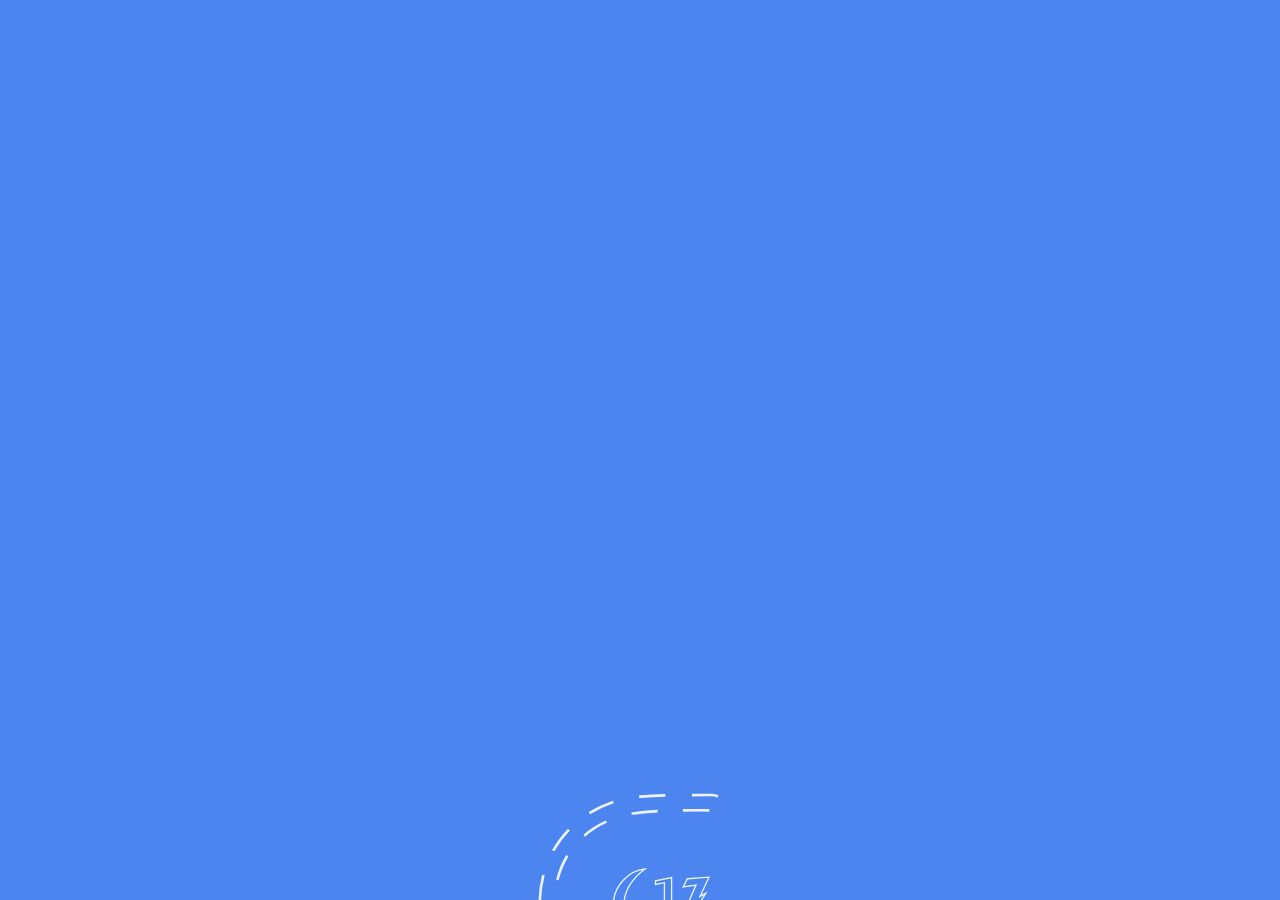
==== Coming Soon/index.html @ 4cc5a892 "Coming Soon" ====
<!DOCTYPE html>
<!--[if lt IE 7 ]>
<html class="ie ie6" lang="en"> <![endif]-->
<!--[if IE 7 ]>
<html class="ie ie7" lang="en"> <![endif]-->
<!--[if IE 8 ]>
<html class="ie ie8" lang="en"> <![endif]-->
<!--[if (gte IE 9)|!(IE)]><!-->
<html lang="en"> <!--<![endif]-->
<head>
    <meta charset="utf-8">
    <meta http-equiv="X-UA-Compatible" content="IE=edge">

    <title>Convolution 2017</title>

    <meta name="description" content="">
    <meta name="author" content="">

    <!-- Responsive View Meta -->
    <meta name="viewport" content="width=device-width, initial-scale=1">

    <!-- Place favicon.ico in the root directory -->
    <link rel="icon" href="favicon.ico" type="image/x-icon">

    <!-- Animate.CSS -->
    <link rel="stylesheet" href="css/animate.css">

    <!-- Font Aewsome Style -->
    <link rel="stylesheet" href="css/font-awesome.min.css">

    <!-- Bootstrap Style -->
    <link rel="stylesheet" href="css/bootstrap.min.css">

    <!-- Reset Style -->
    <link rel="stylesheet" href="css/normalize.css">

    <!-- Main Style -->
    <link rel="stylesheet" href="css/main.css">

    <!-- Color Switcher Style -->
    <link rel="stylesheet" href="switcher/switcher.css">
    <!-- alternate style start || to use your preferred color, simply remove all style colors below and leave only your preferred color -->
    <link href="css/colors/dark.css" rel="stylesheet">
    <link href="css/colors/brick.css" rel="stylesheet">
    <link href="css/colors/turquoise.css" rel="stylesheet">
    <link href="css/colors/violet.css" rel="stylesheet">
    <link href="css/colors/purple.css" rel="stylesheet">
    <link href="css/colors/pink.css" rel="stylesheet">
    <link href="css/colors/orange.css" rel="stylesheet">
    <link href="css/colors/blue-2.css" rel="stylesheet">
    <link href="css/colors/blue.css" rel="stylesheet">
    <link href="css/colors/green-2.css" rel="stylesheet">
    <link href="css/colors/green.css" rel="stylesheet">
    <link href="css/colors/red-2.css" rel="stylesheet">
    <link href="css/colors/red.css" rel="stylesheet">
    <link href="css/colors/red.css" rel="stylesheet">
    <link href="css/loader.css" rel="stylesheet">
    <link href="css/colors/default-color.css" rel="stylesheet"><!-- alternate style end -->

    <!--[if lt IE 9]>
    <script src="http://html5shim.googlecode.com/svn/trunk/html5.js"></script>
    <![endif]-->

    <script src="js/vendor/modernizr-2.8.3.min.js"></script>
</head>
<body>
<!--[if lt IE 8]>
<p class="browserupgrade">You are using an <strong>outdated</strong> browser. Please <a href="http://browsehappy.com/">upgrade
    your browser</a> to improve your experience.</p>
<![endif]-->
<!-- screen loader start -->
<div class="screen-loader">
<div id="loader">
    <div id="animatedlogo">
        <img src="img/animatedlogo.svg">
    </div>
</div>
</div><!-- screen loader end -->
<!-- preload start -->
<div id="preload">
    <!-- preload status start -->
    <div id="preload-status">
	<div id="loader">
    <div id="animatedlogo">
        <img src="img/animatedlogo.svg">
    </div>
</div></div><!-- preload status end -->
</div><!-- preload end -->

<!-- === Header Section === -->
<div id="container">
    <!-- +++ Intro Section ++++ -->
    <section class="intro">
        <!-- Intro Section Background-image -->
        <div class="intro-image"></div>

        <!-- ====+++ Intro Section Content +++==== -->
        <div class="center-content">


            <div class="intro-content text-center">
                <!-- Logo -->
                <div class="logo">
                    <img src="Logo_Small_TransparentSky.svg"/>
                    <h2 class="text-logo">Convolution '17</h2>
                </div><!-- /End logo -->
                <!-- ==== Main Heading ==== -->
                <h1 class="intro-title">We are Coming Soon<span class="obak">!</span></h1>

                <!-- Spin Clock -->
                <i class="fa fa-clock-o fa-spin fa-4x fa-clock-spin"></i>

                <!-- ====+++ Countdown Timer +++==== -->
                <ul class="countdown">
                    <li>
                        <span class="days">00</span>
                        <p class="days-ref">days</p>
                    </li>
                    <li class="seperator"><i class="fa fa-clock-o"></i><br><i class="fa fa-clock-o"></i></li>
                    <li>
                        <span class="hours">00</span>
                        <p class="hours-ref">hours</p>
                    </li>
                    <li class="seperator"><i class="fa fa-clock-o"></i><br><i class="fa fa-clock-o"></i></li>
                    <li>
                        <span class="minutes">00</span>
                        <p class="minutes-ref">minutes</p>
                    </li>
                    <li class="seperator"><i class="fa fa-clock-o"></i><br><i class="fa fa-clock-o"></i></li>
                    <li>
                        <span class="seconds">00</span>
                        <p class="seconds-ref">seconds</p>
                    </li>
                </ul>

                <!-- ==== Intro Section Sub-Heading ==== -->
                <div class="intro-subtitle">
                    <p>Electrical Engineering, Jadavpur University</p>
                </div>

            </div> <!-- /End Intro Section Content -->
        </div>
    </section><!-- /end intro section -->
</div>

<!-- jQuery Library -->
<script src="//ajax.googleapis.com/ajax/libs/jquery/1.11.2/jquery.min.js"></script>
<script>window.jQuery || document.write('<script src="js/vendor/jquery-1.11.2.min.js"><\/script>')</script>
<!-- Modernizer -->
<script src="js/modernizr.custom.js"></script>
<!-- Bootstrap JS -->
<script src="js/bootstrap.min.js"></script>
<!-- Classie JS -->
<script src="js/classie.js"></script>
<!-- Countdown JS -->
<script src="js/jquery.downCount.js"></script>
<!-- Style Switcher JS -->
<script src="switcher/switcher.js"></script>
<!-- Plugin Initialization js -->
<script src="js/plugins.js"></script>
<!-- Custom JS -->
<script src="js/main.js"></script>
<!-- Google Analytics: change UA-XXXXX-X to be your site's ID. -->
<script>
    (function (b, o, i, l, e, r) {
        b.GoogleAnalyticsObject = l;
        b[l] || (b[l] =
                function () {
                    (b[l].q = b[l].q || []).push(arguments)
                });
        b[l].l = +new Date;
        e = o.createElement(i);
        r = o.getElementsByTagName(i)[0];
        e.src = '//www.google-analytics.com/analytics.js';
        r.parentNode.insertBefore(e, r)
    }(window, document, 'script', 'ga'));
    ga('create', 'UA-XXXXX-X', 'auto');
    ga('send', 'pageview');
</script>
</body>
</html>
---- Coming Soon/css/main.css ----
/*! HTML5 Boilerplate v5.0.0 | MIT License | http://h5bp.com/ */
/*
Template Name: comingwa
Author: Riyad
Version: 1.0.0

 */
/**
 * ============================================================================
 * Table of Contents
 * -----------------------------------------------------------------------
 * #Base styles: opinionated defaults
 * #Author Custom Style
 *      1.Author Custom Global Style
 *         2.Intro Section
 *         2.1.FullScreen Image
 *         2.2.Intro Content
 *         2.2.1.Logo
 *         2.2.2.Intro Main Heading
 *         2.2.3.Countdown
 *         2.2.4.Intro Sub Heading
 *         2.2.5.Trigger Button with SVG
 *         2.2.6.Social Links                
 *         3.Trigger After Content
 *         3.1.Trigger Notify
 *         3.2.Our Service
 *         3.3.Our Awesome Team
 *         3.4.Contact Form
 *         3.5.Google Map
 *         3.6.Footer         
 *     #Helper classes
 *     #Responsive Style
 *     #Screen loader
 *     #Preloader
 *    
 * ============================================================================
 */
/* ==========================================================================
   Base styles: opinionated defaults
   ========================================================================== */
html {
    color: #222;
    font-size: 1em;
    line-height: 1.4;
}
/*
 * Remove text-shadow in selection highlight:
 * https://twitter.com/miketaylr/status/12228805301
 *
 * These selection rule sets have to be separate.
 * Customize the background color to match your design.
 */
::-moz-selection {
    background: #b3d4fc;
    text-shadow: none;
}
::selection {
    background: #b3d4fc;
    text-shadow: none;
}
/*
 * A better looking default horizontal rule
 */
hr {
    display: block;
    height: 1px;
    border: 0;
    border-top: 1px solid #ccc;
    margin: 1em 0;
    padding: 0;
}
/*
 * Remove the gap between audio, canvas, iframes,
 * images, videos and the bottom of their containers:
 * https://github.com/h5bp/html5-boilerplate/issues/440
 */
audio,
canvas,
iframe,
img,
svg,
video { vertical-align: middle }
/*
 * Remove default fieldset styles.
 */
fieldset {
    border: 0;
    margin: 0;
    padding: 0;
}
/*
 * Allow only vertical resizing of textareas.
 */
textarea { resize: vertical }
/* ==========================================================================
   Browser Upgrade Prompt
   ========================================================================== */
.browserupgrade {
    margin: 0.2em 0;
    background: #ccc;
    color: #000;
    padding: 0.2em 0;
}
/* 
* ==========================================================================
   Author's custom styles
  ================= 1.Author Custom Global Style ===========================
* ========================================================================== 
*/
@font-face {
    font-family: 'BeonMedium';
    src: url('../fonts/beon-webfont.eot');
    src: local('☺'), url('../fonts/beon-webfont.eot?#iefix') format('embedded-opentype'), url('../fonts/beon-webfont.woff') format('woff'), url('../fonts/beon-webfont.ttf') format('truetype'), url('../fonts/beon-webfont.svg#BeonMedium') format('svg');
    font-weight: normal;
    font-style: normal;
}
@font-face {
    font-family: 'latobold';
    src: url('../fonts/Lato-Bold-webfont.eot');
    src: url('../fonts/Lato-Bold-webfont.eot?#iefix') format('embedded-opentype'), url('../fonts/Lato-Bold-webfont.woff2') format('woff2'), url('../fonts/Lato-Bold-webfont.woff') format('woff'), url('../fonts/Lato-Bold-webfont.ttf') format('truetype'), url('../fonts/Lato-Bold-webfont.svg#latobold') format('svg');
    font-weight: normal;
    font-style: normal;
}
@font-face {
    font-family: 'latolight';
    src: url('../fonts/Lato-Light-webfont.eot');
    src: url('../fonts/Lato-Light-webfont.eot?#iefix') format('embedded-opentype'), url('../fonts/Lato-Light-webfont.woff2') format('woff2'), url('../fonts/Lato-Light-webfont.woff') format('woff'), url('../fonts/Lato-Light-webfont.ttf') format('truetype'), url('../fonts/Lato-Light-webfont.svg#latolight') format('svg');
    font-weight: normal;
    font-style: normal;
}
@font-face {
    font-family: 'latoregular';
    src: url('../fonts/Lato-Regular-webfont.eot');
    src: url('../fonts/Lato-Regular-webfont.eot?#iefix') format('embedded-opentype'), url('../fonts/Lato-Regular-webfont.woff2') format('woff2'), url('../fonts/Lato-Regular-webfont.woff') format('woff'), url('../fonts/Lato-Regular-webfont.ttf') format('truetype'), url('../fonts/Lato-Regular-webfont.svg#latoregular') format('svg');
    font-weight: normal;
    font-style: normal;
}
@font-face {
    font-family: 'open_sanslight';
    src: url('../fonts/OpenSans-Light-webfont.eot');
    src: url('../fonts/OpenSans-Light-webfont.eot?#iefix') format('embedded-opentype'), url('../fonts/OpenSans-Light-webfont.woff') format('woff'), url('../fonts/OpenSans-Light-webfont.ttf') format('truetype'), url('../fonts/OpenSans-Light-webfont.svg#open_sanslight') format('svg');
    font-weight: normal;
    font-style: normal;
}
html,
body {
    width: 100%;
    height: 100%;
    font-family: OpenSans Light, sans-serif;
    font-size: 14px;
    margin: 0;
    padding: 0;
}
h1,
h2,
h3,
h4,
h5,
h6 { font-weight: normal }
h2 {
    font-family: latoregular;
    font-size: 1.5em;
    text-transform: capitalize;
}
img {
    width: 100%;
    height: auto;
}
ul { list-style: none }
a { text-decoration: none }
.padding-big { padding: 60px 0 }
p {
    color: #787878;
    font-family: Open_sanslight;
}
#container {
    margin: 0;
    padding: 0;
}
.title {
    color: #2098f5;
    font-family: latobold;
    font-size: 2em;
    text-transform: uppercase;
    position: relative;
    display: table;
    margin: 0 auto;
}
.title::before {
    background: none repeat scroll 0 0 #ddd;
    content: "";
    height: 2px;
    left: 25%;
    position: absolute;
    top: -8px;
    width: 50%;
}
.title::after {
    background: none repeat scroll 0 0 #ddd;
    content: "";
    height: 2px;
    left: 25%;
    position: absolute;
    bottom: -8px;
    width: 50%;
}
.title-tag {
    font-family: open_sanslight;
    font-size: 1.1em;
    padding: 10px 0 20px 0;
}
.padding-2x { padding: 60px 0 }
.padding-x { padding: 20px 0 }
.padding-top-2x { padding-top: 60px }
.padding-top-x { padding-top: 20px }
.padding-btm-2x { padding-bottom: 60px }
.padding-btm-x { padding-bottom: 20px }
.margin-2x { margin: 60px 0 }
.margin-x { margin: 20px 0 }
.margin-top-2x { margin-top: 60px }
.margin-top-x { margin-top: 20px }
.margin-btm-2x { margin-bottom: 60px }
.margin-btm-x { margin-bottom: 20px }
/* 
* ==========================================================================
    =========+++++++++++++++ 2.Intro Section +++++++++++++++=============
* ==========================================================================
*/
.center-content {
    display: table;
    height: 100%;
    left: 0;
    position: absolute;
    top: 0;
    width: 100%;
}
.intro {
    background-image: url(../img/background.jpg); /* Fullscreen Background Image */
    background-size: cover;
    background-position: center;
    background-color: #2a2e39;
    position: fixed;
    z-index: 10;
    overflow: hidden;
    width: 100%;
    height: 100%;
    color: #fff;
    -webkit-transition: -webkit-transform 0.6s;
    transition: transform 0.6s;
    -webkit-transition-timing-function: cubic-bezier(0.7, 0, 0.3, 1);
    transition-timing-function: cubic-bezier(0.7, 0, 0.3, 1);
}
.container-open .intro {
    -webkit-transform: translate3d(0, -100%, 0) translate3d(0, 200px, 0);
    transform: translate3d(0, -100%, 0) translate3d(0, 200px, 0);
}
/* 
* ==========================================================================
        2.1.FullScreen Image
* ========================================================================== 
*/
.intro-image {
    background-color: rgba(0,0,0,0.7);
    position: absolute;
    bottom: 0;
    min-width: 100%;
    min-height: 120%;
    width: auto;
    height: auto;
    -webkit-transform: translate3d(0, 0, 0);
    transform: translate3d(0, 0, 0);
    -webkit-transition: -webkit-transform 0.6s, opacity 0.6s;
    transition: transform 0.6s, opacity 0.6s;
    -webkit-transition-timing-function: cubic-bezier(0.7, 0, 0.3, 1);
    transition-timing-function: cubic-bezier(0.7, 0, 0.3, 1);
}
.container-open .intro-image {
    background-color: #2a2e39;
    -webkit-transform: translate3d(0, 20%, 0);
    transform: translate3d(0, 20%, 0);
}
/* 
* ==========================================================================
                +++++++++++++++ 2.2.Intro Content +++++++++++++++
* ========================================================================== 
*/
.intro-content {
    display: table-cell;
    font-size: 1.15em;
    margin: 0;
    padding: 0;
    min-width: 100%;
    min-height: 100%;
    vertical-align: middle;
}
/* 
* ==========================================================================
        2.2.1.Logo
* ==========================================================================
*/
.logo {
    width: 100%;
    margin: -30px 0 25px;
}
.logo img {
    width: 200px;
    height: auto;
}
.text-logo {
    color: #2098f5;
    font-family: BeonMedium;
    font-weight: bold;
    font-size: 3em;
}
/* 
* ==========================================================================
        2.2.2.Intro Main Heading
* ========================================================================== 
*/
.intro-title {
    font-family: latobold;
    font-size: 3em;
    font-weight: normal;
    margin: 15px 0;
    text-transform: uppercase;
}
.obak { color: #2098f5 }
/* 
* ==========================================================================
        2.2.3.Countdown
* ========================================================================== 
*/
.countdown {
    list-style: none;
    margin: 20px 0;
    padding: 0;
    display: block;
    text-align: center;
    font-family: BeonMedium;
}
.countdown li { display: inline-block }
.countdown li span {
    font-size: 80px;
    font-weight: 300;
    line-height: 80px;
}
.countdown li.seperator {
    font-size: 14px;
    margin-top: 12px;
    line-height: 30px;
    vertical-align: top;
}
.countdown li p {
    color: #ddd;
    font-size: 14px;
}
a {
    color: #76949F;
    text-decoration: none;
}
a:hover { text-decoration: underline }
.content-div { width: 100% }
/* 
* ==========================================================================
        2.2.4.Intro Sub Heading
* ========================================================================== 
*/
.intro-subtitle {
    display: block;
    -webkit-align-items: center;
    align-items: center;
    text-align: center;
}
.intro-subtitle p { color: #efefef }
.intro_description {
    margin: 0 auto 0 1em;
    line-height: 1.2;
}
/* 
* ==========================================================================
        2.2.5.Trigger Button with SVG
* ========================================================================== 
*/
.trigger {
    background: none repeat scroll 0 0 rgba(0, 0, 0, 0);
    border: medium none;
    bottom: 0;
    height: 40px;
    margin: 10px;
    outline: medium none;
    overflow: hidden;
    padding: 0;
    position: absolute;
    right: 0;
    width: 40px;
}
/* Hide the text */
.trigger span {
    position: absolute;
    top: 100%;
}
.icon rect,
.icon line {
    stroke: #2098f5;
    fill: #2098f5;
    stroke-width: 2px;
}
.icon {
    -webkit-transform-origin: 50% 50%;
    transform-origin: 50% 50%;
    -webkit-transition: opacity 0.3s, -webkit-transform 0.3s;
    transition: opacity 0.3s, transform 0.3s;
}
/* Hide grid and show cross when opening */
.icon-cross,
.trigger-active .icon-grid {
    opacity: 0;
    -webkit-transform: scale3d(0.5, 0.5, 1);
    transform: scale3d(0.5, 0.5, 1);
}
.trigger-active .icon-cross {
    opacity: 1;
    -webkit-transform: scale3d(1, 1, 1);
    transform: scale3d(1, 1, 1);
}
/* 
* ==========================================================================
        2.2.6.Social Links
* ========================================================================== 
*/
.social {
    bottom: 0;
    left: 0;
    margin: 10px;
    position: absolute;
}
.fa-social {
    background: #2098f5;
    border: 0px solid #2098f5;
    color: rgb(255, 255, 255);
    height: 42px;
    line-height: 45px;
    text-align: center;
    width: 42px;
}
.fa-social:hover {
    color: #2098f5;
    background: #fff;
}
/* 
* ==========================================================================
*     =======+++++++++++++++ 3.Trigger After Content +++++++++++++++========
* ========================================================================== 
*/
.content-wrapper {
    position: relative;
    display: -webkit-flex;
    display: flex;
    -webkit-flex-wrap: wrap;
    flex-wrap: wrap;
    padding: 250px 0 0;
    background-color: #F0F1F5;
    overflow: hidden;
}
.content-wrapper::after {
    position: absolute;
    top: 0;
    left: 0;
    width: 100%;
    height: 100%;
    background: #2a2e39;
    content: '';
    opacity: 1;
    -webkit-transition: opacity 0.6s;
    transition: opacity 0.6s;
    -webkit-transition-timing-function: cubic-bezier(0.7, 0, 0.3, 1);
    transition-timing-function: cubic-bezier(0.7, 0, 0.3, 1);
    pointer-events: none;
}
.container-open .content-wrapper::after { opacity: 0 }
/* 
* ==========================================================================
        3.1.Trigger Notify
* ========================================================================== 
*/
.container-open .center-content { opacity: 0 }
.notify-after { visibility: hidden }
.container-open .notify-after {
    visibility: visible;
    position: absolute;
    bottom: 0;
    left: 40%;
}
.subscribe-form { width: 100% }
.input-notify-after {
    width: 80% !important;
    float: left;
    background: transparent;
    border-right: none;
    border-top-right-radius: 0 !important;
    border-bottom-right-radius: 0 !important;
}
.btn-notify-after {
    width: 20% !important;
    float: left;
    color: #ddd;
    border-top-left-radius: 0 !important;
    border-bottom-left-radius: 0 !important;
    margin-left: -4px;
    background: transparent;
}
.btn-notify-after:hover,
.btn-notify-after:focus,
.btn-notify-after:active {
    background: #2098f5;
    color: #fff;
    border-color: #2098f5;
}
/* 
* ==========================================================================
        3.2.Our Service
* ========================================================================== 
*/
.fa-service {
    border: 1px solid #2098f5;
    color: #2098f5;
    font-size: 2em !important;
    height: 40px;
    line-height: 40px !important;
    text-align: center;
    width: 40px;
}
.service-title { color: #2098f5 }
.fa-mbr { padding: 0 5px }
.fa-mbr:hover { color: #31B0E0 }
/* 
* ==========================================================================
        3.3.Our Awesome Team
* ========================================================================== 
*/
.team-member {
    background: #fff;
    border: 1px solid #ddd;
    border-radius: 5px;
    padding: 20px 0;
    margin: 10px 0;
}
.team-member h2 {
    color: #585858;
    font-family: latolight;
    font-size: 1.2em;
}
.member-img {
    display: table;
    height: 200px;
    margin: 0 auto;
    width: 200px;
    border-radius: 50%;
    overflow: hidden;
}
/* 
* ==========================================================================
        3.4.Contact Form
* ========================================================================== 
*/
.contact {
    background-color: #2098f5;
    color: #fff;
}
.contact-title { color: #fff }
.contact-tag { color: #fff }
#contact-form .form-group label {
    display: none;
    font-size: 18px;
    line-height: 24px;
    font-weight: 100;
    text-transform: uppercase;
}
#contact-form.no-placeholder .form-group label { display: block }
#contact-form .controls {
    padding: 0;
    margin-top: 40px;
}
#contact-form.no-placeholder .controls { margin-top: 0 }
#contact-form .form-control {
    display: inline;
    background: transparent;
    border: none;
    border-bottom: 1px solid #fff;
    border-radius: 0;
    outline: none;
    box-shadow: 0 0 0 rgba(0,0,0,0.05);
    height: 52px;
    font-size: 18px;
    line-height: 32px;
    color: #fff;
    font-weight: 400;
    padding-left: 38px;
    vertical-align: top;
}
#contact-form .form-group.half-width {
    width: 40%;
    float: left;
}
#contact-form .form-group { position: relative }
#contact-form .form-group [class*=fa] {
    display: block;
    position: absolute;
    top: 0;
    left: 5px;
    color: #eee;
    font-size: 24px;
    line-height: 52px;
    text-align: center;
    font-weight: 300;
    -webkit-transition: color .3s ease-out;
    transition: color .3s ease-out;
}
#contact-form .form-group [class*=fa].active { color: #ccc }
#contact-form.no-placeholder .form-group [class*=fa] { top: 30px }
#contact-form textarea.form-control {
    height: auto;
    max-width: 100%;
    min-width: 100%;
    font-size: 18px;
    font-weight: 400;
    line-height: 24px;
    padding-top: 14px;
    vertical-align: top;
}
#contact-form .form-control:focus {
    outline: none;
    box-shadow: 0 0 0 rgba(0,0,0,0.05);
}
#contact-form .error-message {
    padding: 5px 0;
    position: absolute;
    top: -35px;
    right: 0;
    font-size: 15px;
    line-height: 24px;
    font-weight: 400;
    color: #ff3345;
    z-index: 10;
}
#contact-form.no-placeholder .error-message { top: 0 }
.form-control::-moz-placeholder {
    color: #ddd;
    opacity: 1;
}
.form-control::-webkit-input-placeholder {
    color: #ddd;
    opacity: 1;
}
.form-control::-ms-input-placeholder {
    color: #ddd;
    opacity: 1;
}
.btn-contact {
    background-color: #2080f5;
    border-color: #2080f5;
    color: #fff !important;
    margin: 30px 0 0;
    padding: 12px 0;
}
.btn-contact:hover {
    border: 1px solid #fff;
    background-color: transparent;
}
/* 
* ==========================================================================
        3.5.Google Map
* ========================================================================== 
*/
#map-wrapper { height: 440px }
/* 
* ==========================================================================
        3.6.Footer
* ========================================================================== 
*/
#footer {
    background-color: #2098f5;
    padding: 20px 0;
    overflow: hidden;
}
.copyright p {
    color: #fff;
    display: block;
    padding-top: 25px;
    font-size: 1.1em;
}
/* 
* ==========================================================================
       Helper classes
* ========================================================================== 
*/
/*
 * Hide visually and from screen readers:
 * http://juicystudio.com/article/screen-readers-display-none.php
 */
.hidden {
    display: none !important;
    visibility: hidden;
}
/*
 * Hide only visually, but have it available for screen readers:
 * http://snook.ca/archives/html_and_css/hiding-content-for-accessibility
 */
.visuallyhidden {
    border: 0;
    clip: rect(0 0 0 0);
    height: 1px;
    margin: -1px;
    overflow: hidden;
    padding: 0;
    position: absolute;
    width: 1px;
}
/*
 * Extends the .visuallyhidden class to allow the element
 * to be focusable when navigated to via the keyboard:
 * https://www.drupal.org/node/897638
 */
.visuallyhidden.focusable:active,
.visuallyhidden.focusable:focus {
    clip: auto;
    height: auto;
    margin: 0;
    overflow: visible;
    position: static;
    width: auto;
}
/*
 * Hide visually and from screen readers, but maintain layout
 */
.invisible { visibility: hidden }
/*
 * Clearfix: contain floats
 *
 * For modern browsers
 * 1. The space content is one way to avoid an Opera bug when the
 *    `contenteditable` attribute is included anywhere else in the document.
 *    Otherwise it causes space to appear at the top and bottom of elements
 *    that receive the `clearfix` class.
 * 2. The use of `table` rather than `block` is only necessary if using
 *    `:before` to contain the top-margins of child elements.
 */
.clearfix:before,
.clearfix:after {
    content: " "; /* 1 */
    display: table; /* 2 */
}
.clearfix:after { clear: both }
/* 
* ==========================================================================
    Responsive Design
* ========================================================================== 
*/
@media only screen and (max-width: 767px) { 
    .text-justify { text-align: center }
}

@media only screen and (max-width: 480px) { 
    /* body{background:#69C238} */
    .intro { position: absolute }
    .logo { margin: -55px 0 25px }
    .text-logo {
        font-size: 2em;
        margin: 0;
    }
    .intro-title {
        font-size: 1.5em;
        margin: 8px 0;
    }
    .fa-clock-spin { font-size: 1.5em !important }
    .countdown { margin: -18px 0 0 }
    .countdown li span { font-size: 3em }
    .countdown li p { margin: -15px 0 5px }
    .countdown li.seperator {
        font-size: 9px;
        line-height: normal;
        margin-top: 28px;
        vertical-align: top;
    }
    .container-open .notify-after {
        bottom: 60px;
        left: 22%;
    }
    .notify-after .form-group { float: left }
}
@media only screen and (max-width: 304px) { 
    /* body{background:#69C238} */
    .intro { position: absolute }
    .container-open .notify-after {
        bottom: 60px;
        left: 5%;
    }
}
@media only screen and (max-width: 320px) { 
    .intro { position: absolute }
    .text-logo {
        font-size: 3em;
        margin: 0;
    }
    .intro-title {
        font-size: 1.3em;
        margin: 5px 0 10px;
    }
    .fa-clock-spin { font-size: 2em !important }
    .countdown { margin: -10px 0 10px }
    .countdown li span { font-size: 3em }
    .countdown li p { margin: -15px 0 5px }
    .countdown li.seperator {
        font-size: 9px;
        line-height: normal;
        margin-top: 28px;
        vertical-align: top;
    }
    .container-open .notify-after {
        bottom: 60px;
        left: 10%;
    }
    .notify-after .form-group { float: left }
}
@media only screen and (min-width: 238px) and (max-width: 319px) { 
    .intro { position: absolute }
    .logo { margin: -60px 0 25px }
    .text-logo { margin: -60px 0 0 }
    .intro-title {
        font-size: 1em;
        margin: -25px 0 5px;
    }
    .fa-clock-spin { font-size: 2em !important }
    .countdown { margin: 10px 0 }
    .countdown li { margin: -25px 0 0 }
    .countdown li span { font-size: 1.5em }
    .countdown li p {
        font-size: 12px;
        margin: -25px 0 0;
    }
    .countdown li.seperator {
        font-size: 8px;
        line-height: 12px;
        margin-top: 0;
    }
    .countdown li { margin: -30px 0 0px }
    .intro-subtitle { margin: -5px 0 0 }
    .fa-social {
        height: 38px;
        line-height: 38px;
        width: 35px;
    }
    .notify-after .form-group { float: left }
}
@media only screen and (min-width: 481px) and (max-width: 568px) { 
    .intro { position: absolute }
    .intro-content { padding: 2% }
    .logo { margin: -45px 0 25px;}
    .text-logo {
        font-size: 2em;
        margin: 0;
    }
    .intro-title {
        font-size: 2em;
        margin: -30px 0 5px;
    }

    .fa-clock-spin { font-size: 1.5em !important }
    .countdown { margin: -18px 0 0 }
    .countdown li span { font-size: 3em }
    .countdown li p { margin: -15px 0 10px }
    .countdown li.seperator {
        font-size: 9px;
        line-height: normal;
        margin-top: 28px;
        vertical-align: top;
    }
    .container-open .notify-after {
        bottom: 60px;
        left: 30%;
    }
    .notify-after .form-group { float: left }
}
@media only screen and (min-width: 569px) and (max-width: 736px) { 
    .intro { position: absolute }
    .logo { margin: 0 0 20px }
    .text-logo { margin: -60px 0 0 }
    .intro-title {
        font-size: 2em;
        margin: -25px 0 5px;
    }
    .fa-clock-spin { font-size: 2em !important }
    .countdown li span { font-size: 2em }
    .countdown li p {
        font-size: 12px;
        margin: -20px 0 0;
    }
    .countdown li.seperator {
        font-size: 10px;
        line-height: 15px;
        margin-top: -15px;
    }
    .countdown li { margin: -40px 0 0px }
    .intro-subtitle { margin: -15px 0 0 }
    .container-open .notify-after {
        bottom: 60px;
        left: 30%;
    }
    .notify-after .form-group { float: left }
}
@media only screen and (min-width: 768px) and (max-width:991px) { 
    .intro-title { font-size: 3em }
    .container-open .notify-after { left: 34% }
}
@media only screen and (min-width: 992px) and (max-width: 1199px) { 
    .container-open .notify-after { left: 39% }
}
@media (min-width: 1200px) { 
    
}
@media print, (-o-min-device-pixel-ratio: 5/4), (-webkit-min-device-pixel-ratio: 1.25), (min-resolution: 120dpi) { 
    /* Style adjustments for high resolution devices */
}
/* 
* ==========================================================================
    Screen Loader
* ========================================================================== 
*/
.screen-loader {
    position: fixed;
    width: 100%;
    height: 100%;
    overflow: hidden;
    left: 0;
    top: 0;
    /*background: #fff url(../img/Preloader.gif) no-repeat center center;*/
    z-index: 10000;
}
/* 
* ==========================================================================
    Preloader
* ========================================================================== 
*/
#preload {
    position: fixed;
    width: 100%;
    height: 100%;
    overflow: hidden;
    left: 0;
    top: 0;
    background: #000;
    display: none;
    z-index: 10000;
}
#preload-status {
    position: absolute;
    width: 100%;
    height: 100%;
    margin: auto;
    padding: 0;
    top: 0;
    right: 0;
    bottom: 0;
    left: 0;
    display: block;
    /*background: #fff url(../img/Preloader.gif) no-repeat center center;*/
    opacity: 1;
    -moz-opacity: 1;
    -webkit-opacity: 1;
    filter: alpha(opacity=1);
    -ms-filter: "progid:DXImageTransform.Microsoft.Alpha(Opacity=1)";
}
/* preload content */
.preload-content {
    position: fixed;
    width: auto;
    height: auto;
    margin: 0;
    padding: 0;
    top: 0;
    right: 0;
    bottom: 0;
    left: 0;
    background: #000;
    opacity: 0.6;
    -moz-opacity: 0.6;
    -webkit-opacity: 0.6;
    filter: alpha(opacity=1);
    -ms-filter: "progid:DXImageTransform.Microsoft.Alpha(Opacity=1)";
}
.preload-content-rain {
    position: fixed;
    width: auto;
    height: auto;
    margin: 0;
    padding: 0;
    top: 0;
    right: 0;
    bottom: 0;
    left: 0;
    background: #000;
    opacity: 0.4;
    -moz-opacity: 0.4;
    -webkit-opacity: 0.4;
    filter: alpha(opacity=1);
    -ms-filter: "progid:DXImageTransform.Microsoft.Alpha(Opacity=1)";
}
/* ==========================================================================
   Print styles.
   Inlined to avoid the additional HTTP request:
   http://www.phpied.com/delay-loading-your-print-css/
   ========================================================================== */
@media print { 
    *,
    *:before,
    *:after {
        background: transparent !important;
        color: #000 !important;
        /* Black prints faster: ;
        http: //www.sanbeiji.com/archives/953 */ box-shadow: none !important;
        text-shadow: none !important;
    }
    a,
    a:visited { text-decoration: underline }
    a[href]:after { content: " (" attr(href) ")" }
    abbr[title]:after { content: " (" attr(title) ")" }
    /*
         * Don't show links that are fragment identifiers,
         * or use the `javascript:` pseudo protocol
         */
    a[href^="#"]:after,
    a[href^="javascript:"]:after { content: "" }
    pre,
    blockquote {
        border: 1px solid #999;
        page-break-inside: avoid;
    }
    /*
         * Printing Tables:
         * http://css-discuss.incutio.com/wiki/Printing_Tables
         */
    thead { display: table-header-group }
    tr,
    img { page-break-inside: avoid }
    img { max-width: 100% !important }
    p,
    h2,
    h3 {
        orphans: 3;
        widows: 3;
    }
    h2,
    h3 { page-break-after: avoid }
}
---- Coming Soon/switcher/switcher.css ----
#custumize-style {
    text-align: center;
    background-color: #f1f1f1;
    border-radius: 0 0 3px;
    left: 0;
    padding: 12px 0;
    position: fixed;
    top: 80px;
    width: 134px;
    z-index: 99999999;
}
#custumize-style div {
	padding: 0 8px;
	padding-bottom: 5px;
}
#custumize-style h3 {
    color: #222;
    font-family: helvetica;
    font-size: 1.2em;
    letter-spacing: unset;
    margin: 0 0 15px;
    text-transform: capitalize;
}
#custumize-style .switcher {
	display: block;
    text-align: center;
	height: 40px;
    line-height: 42px;
    color: #454545;  
	position: absolute;
	right: -40px;
	top: 0;
	width: 40px;
	border-radius: 0 3px 3px 0;
    background: #f1f1f1;
}
.fa-sliders { margin-top: 5px;}
.colors-style {
	list-style: none;
	margin: 0px;
	padding: 0;
	overflow: hidden;
}
.colors-style li {
	float: left;
	margin: 2px;
}
.colors-style li a {
	display: block;
	width: 35px;
	height: 35px;
	cursor: pointer;
}
.other-style { margin-top: 10px !important;}

.red {
	background: #c62828;
}

.red-2 {

}

.green {

}
.green-2 {

}

.blue {

}

.blue-2 {

}

.orange {

}
.pink {

}

.purple {

}

.violet {

}

.turquoise {

}

.brick {

}

.dark {
	
}
---- Coming Soon/css/colors/dark.css ----
@charset "utf-8";
/* CSS Document */

.text-logo {
	color: #fff;
}
.intro-tile {
	color: red;
}
.obak {
  color: #2A2E39;
}
.md-overlay {
  background: none repeat scroll 0 0 rgba(85, 85, 85, 0.3);
}
.fa-social {
  background: none repeat scroll 0 0 #2A2E39;
}
.icon rect, .icon line {
  fill: #fff;
  stroke: #fff;
}
.title {
  color: #2A2E39;
}
.contact-title {
  color: #ffffff;
}
.service-top {
	color: #2A2E39;
}
.service-bottom {
	color: #2A2E39;
}
.fa-service {
	color: #2A2E39;
	border: 1px solid #2A2E39;
}
.contact {
  background-color: #2A2E39;
}
#footer {
  background-color: #2A2E39;
}
.btn-contact {
  background-color: transparent;
  border-color: transparent;
}


.fa-sliders {
  color: #2A2E39;
}
.color-option-title {
  color: #2A2E39;
}
.dark {
  background: #2A2E39;
}
---- Coming Soon/css/colors/brick.css ----
@charset "utf-8";
/* CSS Document */

.text-logo {
	color: #ff9966;
}
.intro-tile {
	color: red;
}
.obak {
  color: #ff9966;
}
.md-overlay {
  background: none repeat scroll 0 0 rgba(255, 153, 102, 0.3);
}
.fa-social {
  background: none repeat scroll 0 0 #ff9966;
}
.icon rect, .icon line {
  fill: #ff9966;
  stroke: #ff9966;
}
.title {
  color: #ff9966;
}
.contact-title {
  color: #ffffff;
}
.service-top {
	color: #ff9966;
}
.service-bottom {
	color: #ff9966;
}
.fa-service {
	color: #ff9966;
	border: 1px solid #ff9966;
}
.contact {
  background-color: #ff9966;
}
#footer {
  background-color: #ff9966;
}
.btn-contact {
  background-color: transparent;
  border-color: transparent;
}


.fa-sliders {
  color: #ff9966;
}
.color-option-title {
  color: #ff9966;
}
.brick {
  background: #ff9966;
}
---- Coming Soon/css/colors/turquoise.css ----
@charset "utf-8";
/* CSS Document */

.text-logo {
	color: #34c5ba;
}
.intro-tile {
	color: red;
}
.obak {
  color: #34c5ba;
}
.md-overlay {
  background: none repeat scroll 0 0 rgba(52, 197, 186, 0.3);
}
.fa-social {
  background: none repeat scroll 0 0 #34c5ba;
}
.icon rect, .icon line {
  fill: #34c5ba;
  stroke: #34c5ba;
}
.title {
  color: #34c5ba;
}
.contact-title {
  color: #ffffff;
}
.service-top {
	color: #34c5ba;
}
.service-bottom {
	color: #34c5ba;
}
.fa-service {
	color: #34c5ba;
	border: 1px solid #34c5ba;
}
.contact {
  background-color: #34c5ba;
}
#footer {
  background-color: #34c5ba;
}
.btn-contact {
  background-color: transparent;
  border-color: transparent;
}


.fa-sliders {
  color: #34c5ba;
}
.color-option-title {
  color: #34c5ba;
}
.turquoise {
  background: #34c5ba;
}
---- Coming Soon/css/colors/violet.css ----
@charset "utf-8";
/* CSS Document */

.text-logo {
	color: #7369b9;
}
.intro-tile {
	color: red;
}
.obak {
  color: #7369b9;
}
.md-overlay {
  background: none repeat scroll 0 0 rgba(115, 105, 85, 0.3);
}
.fa-social {
  background: none repeat scroll 0 0 #7369b9;
}
.icon rect, .icon line {
  fill: #7369b9;
  stroke: #7369b9;
}
.title {
  color: #7369b9;
}
.contact-title {
  color: #ffffff;
}
.service-top {
	color: #7369b9;
}
.service-bottom {
	color: #7369b9;
}
.fa-service {
	color: #7369b9;
	border: 1px solid #7369b9;
}
.contact {
  background-color: #7369b9;
}
#footer {
  background-color: #7369b9;
}
.btn-contact {
  background-color: transparent;
  border-color: transparent;
}


.fa-sliders {
  color: #7369b9;
}
.color-option-title {
  color: #7369b9;
}
.violet {
  background: #7369b9;
}
---- Coming Soon/css/colors/purple.css ----
@charset "utf-8";
/* CSS Document */


.text-logo {
	color: #9b59b6;
}
.intro-tile {
	color: red;
}
.obak {
  color: #9b59b6;
}
.md-overlay {
  background: none repeat scroll 0 0 rgba(155, 89, 182, 0.3);
}
.fa-social {
  background: none repeat scroll 0 0 #9b59b6;
}
.icon rect, .icon line {
  fill: #9b59b6;
  stroke: #9b59b6;
}
.title {
  color: #9b59b6;
}
.contact-title {
  color: #ffffff;
}
.service-top {
	color: #9b59b6;
}
.service-bottom {
	color: #9b59b6;
}
.fa-service {
	color: #9b59b6;
	border: 1px solid #9b59b6;
}
.contact {
  background-color: #9b59b6;
}
#footer {
  background-color: #9b59b6;
}
.btn-contact {
  background-color: transparent;
  border-color: transparent;
}


.fa-sliders {
  color: #9b59b6;
}
.color-option-title {
  color: #9b59b6;
}
.purple {
  background: #9b59b6;
}
---- Coming Soon/css/colors/pink.css ----
@charset "utf-8";
/* CSS Document */

.text-logo {
	color: #ff3e91;
}
.intro-tile {
	color: red;
}
.obak {
  color: #ff3e91;
}
.md-overlay {
  background: none repeat scroll 0 0 rgba(255, 62, 145, 0.3);
}
.fa-social {
  background: none repeat scroll 0 0 #ff3e91;
}
.icon rect, .icon line {
  fill: #ff3e91;
  stroke: #ff3e91;
}
.title {
  color: #ff3e91;
}
.contact-title {
  color: #ffffff;
}
.service-top {
	color: #ff3e91;
}
.service-bottom {
	color: #ff3e91;
}
.fa-service {
	color: #ff3e91;
	border: 1px solid #ff3e91;
}
.contact {
  background-color: #ff3e91;
}
#footer {
  background-color: #ff3e91;
}
.btn-contact {
  background-color: transparent;
  border-color: transparent;
}


.fa-sliders {
  color: #ff3e91;
}
.color-option-title {
  color: #ff3e91;
}
.pink {
  background: #ff3e91;
}
---- Coming Soon/css/colors/orange.css ----
@charset "utf-8";
/* CSS Document */

.text-logo {
	color: #ff6900;
}
.intro-tile {
	color: red;
}
.obak {
  color: #ff6900;
}
.md-overlay {
  background: none repeat scroll 0 0 rgba(255, 105, 0, 0.3);
}
.fa-social {
  background: none repeat scroll 0 0 #ff6900;
}
.icon rect, .icon line {
  fill: #ff6900;
  stroke: #ff6900;
}
.title {
  color: #ff6900;
}
.contact-title {
  color: #ffffff;
}
.service-top {
	color: #ff6900;
}
.service-bottom {
	color: #ff6900;
}
.fa-service {
	color: #ff6900;
	border: 1px solid #ff6900;
}
.contact {
  background-color: #ff6900;
}
#footer {
  background-color: #ff6900;
}
.btn-contact {
  background-color: transparent;
  border-color: transparent;
}


.fa-sliders {
  color: #ff6900;
}
.color-option-title {
  color: #ff6900;
}
.orange {
  background: #ff6900;
}
---- Coming Soon/css/colors/blue-2.css ----
@charset "utf-8";
/* CSS Document */

.text-logo {
	color: #0099ff;
}
.intro-tile {
	color: red;
}
.obak {
  color: #0099ff;
}
.md-overlay {
  background: none repeat scroll 0 0 rgba(0, 153, 255, 0.3);
}
.fa-social {
  background: none repeat scroll 0 0 #0099ff;
}
.icon rect, .icon line {
  fill: #0099ff;
  stroke: #0099ff;
}
.title {
  color: #0099ff;
}
.contact-title {
  color: #ffffff;
}
.service-top {
	color: #0099ff;
}
.service-bottom {
	color: #0099ff;
}
.fa-service {
	color: #0099ff;
	border: 1px solid #0099ff;
}
.contact {
  background-color: #0099ff;
}
#footer {
  background-color: #0099ff;
}
.btn-contact {
  background-color: transparent;
  border-color: transparent;
}


.fa-sliders {
  color: #0099ff;
}
.color-option-title {
  color: #0099ff;
}
.blue-2 {
  background: #0099ff;
}
---- Coming Soon/css/colors/blue.css ----
@charset "utf-8";
/* CSS Document */

.text-logo {
	color: #00bfff;
}
.intro-tile {
	color: red;
}
.obak {
  color: #00bfff;
}
.md-overlay {
  background: none repeat scroll 0 0 rgba(0, 191, 255, 0.3);
}
.fa-social {
  background: none repeat scroll 0 0 #00bfff;
}
.icon rect, .icon line {
  fill: #00bfff;
  stroke: #00bfff;
}
.title {
  color: #00bfff;
}
.contact-title {
  color: #ffffff;
}
.service-top {
	color: #00bfff;
}
.service-bottom {
	color: #00bfff;
}
.fa-service {
	color: #00bfff;
	border: 1px solid #00bfff;
}
.contact {
  background-color: #00bfff;
}
#footer {
  background-color: #00bfff;
}
.btn-contact {
  background-color: transparent;
  border-color: transparent;
}


.fa-sliders {
  color: #00bfff;
}
.color-option-title {
  color: #00bfff;
}
.blue {
  background: #00bfff;
}
---- Coming Soon/css/colors/green-2.css ----
@charset "utf-8";
/* CSS Document */

.text-logo {
	color: #009966;
}
.intro-tile {
	color: red;
}
.obak {
  color: #009966;
}
.md-overlay {
  background: none repeat scroll 0 0 rgba(0, 153, 102, 0.3);
}
.fa-social {
  background: none repeat scroll 0 0 #009966;
}
.icon rect, .icon line {
  fill: #009966;
  stroke: #009966;
}
.title {
  color: #009966;
}
.contact-title {
  color: #ffffff;
}
.service-top {
	color: #009966;
}
.service-bottom {
	color: #009966;
}
.fa-service {
	color: #009966;
	border: 1px solid #009966;
}
.contact {
  background-color: #009966;
}
#footer {
  background-color: #009966;
}
.btn-contact {
  background-color: transparent;
  border-color: transparent;
}


.fa-sliders {
  color: #009966;
}
.color-option-title {
  color: #009966;
}
.green-2 {
  background: #009966;
}
---- Coming Soon/css/colors/green.css ----
@charset "utf-8";
/* CSS Document */

.text-logo {
	color: #00cc66;
}
.intro-tile {
	color: red;
}
.obak {
  color: #00cc66;
}
.md-overlay {
  background: none repeat scroll 0 0 rgba(0, 204, 102, 0.3);
}
.fa-social {
  background: none repeat scroll 0 0 #00cc66;
}
.icon rect, .icon line {
  fill: #00cc66;
  stroke: #00cc66;
}
.title {
  color: #00cc66;
}
.contact-title {
  color: #ffffff;
}
.service-top {
	color: #00cc66;
}
.service-bottom {
	color: #00cc66;
}
.fa-service {
	color: #00cc66;
	border: 1px solid #00cc66;
}
.contact {
  background-color: #00cc66;
}
#footer {
  background-color: #00cc66;
}
.btn-contact {
  background-color: transparent;
  border-color: transparent;
}


.fa-sliders {
  color: #00cc66;
}
.color-option-title {
  color: #00cc66;
}
.green {
  background: #00cc66;
}
---- Coming Soon/css/colors/red-2.css ----
@charset "utf-8";
/* CSS Document */

.text-logo {
	color: #ff0000;
}
.intro-tile {
	color: red;
}
.obak {
  color: #ff0000;
}
.md-overlay {
  background: none repeat scroll 0 0 rgba(255, 0, 0, 0.3);
}
.fa-social {
  background: none repeat scroll 0 0 #ff0000;
}
.icon rect, .icon line {
  fill: #ff0000;
  stroke: #ff0000;
}
.title {
  color: #ff0000;
}
.contact-title {
  color: #ffffff;
}
.service-top {
	color: #ff0000;
}
.service-bottom {
	color: #ff0000;
}
.fa-service {
	color: #ff0000;
	border: 1px solid #ff0000;
}
.contact {
  background-color: #ff0000;
}
#footer {
  background-color: #ff0000;
}
.btn-contact {
  background-color: transparent;
  border-color: transparent;
}


.fa-sliders {
  color: #ff0000;
}
.color-option-title {
  color: #ff0000;
}
.red-2 {
  background: #ff0000;
}
---- Coming Soon/css/colors/red.css ----
@charset "utf-8";
/* CSS Document */

.text-logo {
	color: #bb141a;
}
.intro-tile {
	color: red;
}
.obak {
  color: #BB141A;
}
.md-overlay {
  background: none repeat scroll 0 0 rgba(187, 20, 26, 0.3);
}
.fa-social {
  background: none repeat scroll 0 0 #BB141A;
}
.icon rect, .icon line {
  fill: #BB141A;
  stroke: #BB141A;
}
.title {
  color: #BB141A;
}
.contact-title {
  color: #ffffff;
}
.service-top {
	color: #BB141A;
}
.service-bottom {
	color: #BB141A;
}
.fa-service {
	color: #BB141A;
	border: 1px solid #BB141A;
}
.contact {
  background-color: #BB141A;
}
#footer {
  background-color: #BB141A;
}
.btn-contact {
  background-color: transparent;
  border-color: transparent;
}

.fa-sliders {
  color: #bb141a;
}
.color-option-title {
  color: #bb141a;
}
.red {
  background: #bb141a;
}
---- Coming Soon/css/colors/red.css ----
@charset "utf-8";
/* CSS Document */

.text-logo {
	color: #bb141a;
}
.intro-tile {
	color: red;
}
.obak {
  color: #BB141A;
}
.md-overlay {
  background: none repeat scroll 0 0 rgba(187, 20, 26, 0.3);
}
.fa-social {
  background: none repeat scroll 0 0 #BB141A;
}
.icon rect, .icon line {
  fill: #BB141A;
  stroke: #BB141A;
}
.title {
  color: #BB141A;
}
.contact-title {
  color: #ffffff;
}
.service-top {
	color: #BB141A;
}
.service-bottom {
	color: #BB141A;
}
.fa-service {
	color: #BB141A;
	border: 1px solid #BB141A;
}
.contact {
  background-color: #BB141A;
}
#footer {
  background-color: #BB141A;
}
.btn-contact {
  background-color: transparent;
  border-color: transparent;
}

.fa-sliders {
  color: #bb141a;
}
.color-option-title {
  color: #bb141a;
}
.red {
  background: #bb141a;
}
---- Coming Soon/css/loader.css ----
body{
    overflow: hidden;
}

@keyframes bganim {
    from{filter: hue-rotate(0deg)}
    to{filter: hue-rotate(360deg)}
}

#loader{
    background-color: #4c85ef;
    position: absolute;
    z-index: 100;
    width: 100vw;
    height: 100vh;
    animation: bganim 50s infinite;
    align-content: center;
    opacity: 1;
    -webkit-transition: opacity 0.3s ease-in-out;
    -moz-transition: opacity 0.3s ease-in-out;
    -o-transition: opacity 0.3s ease-in-out;
    transition: opacity 0.3s ease-in-out;
}

#loaderB{
    position: absolute;
    z-index: 100;
    width: 100vw;
    height: 100vh;
    align-content: center;
    opacity: 1;
    -webkit-transition: opacity 0.3s ease-in-out;
    -moz-transition: opacity 0.3s ease-in-out;
    -o-transition: opacity 0.3s ease-in-out;
    transition: opacity 0.3s ease-in-out;
}

#animatedlogo{
    position: absolute;
    display: inline-block ;
    margin-left:50%;
    margin-top:50vh;
}
#animatedlogo>img{
    margin-top:-50%;
    margin-left:-50%;
    height: 30vh;
    width: auto;
}

#keyboard{
    left:0;
    bottom: 0;
    display: inline-block;
    position: absolute;
}
#keyboard>img{
    padding: 5vh;
    height: 12vh;
    width: auto;
}
#mousescroll{
    right:0;
    bottom: 0;
    display: inline-block;
    position: absolute;
}
#mousescroll>img{
    padding: 5vh;
    height: 12vh;
    width: auto;
}

@media only screen and (max-width:700px){
    #mousescroll{
        display: none;
    }
    #keyboard{
        display: none;
    }
}
---- Coming Soon/css/colors/default-color.css ----
@charset "utf-8";
/* CSS Document */

.text-logo {
	color: #2098f5;
}
.intro-tile {
	color: red;
}
.obak {
  color: #2098f5;
}
.fa-social {
  background: none repeat scroll 0 0 #2098f5;
}
.icon rect, .icon line {
  fill: #2098f5;
  stroke: #2098f5;
}
.title {
  color: #2098f5;
}
.contact-title {
  color: #ffffff;
}
.service-top {
	color: #2098f5;
}
.service-bottom {
	color: #2098f5;
}
.fa-service {
	color: #2098f5;
	border: 1px solid #2098f5;
}
.contact {
  background-color: #2098f5;
}
#footer {
  background-color: #2098f5;
}
.btn-contact {
  background-color: transparent;
  border-color: transparent;
}

.fa-sliders {
  color: #2098f5;
}
.color-option-title {
  color: #2098f5;
}
.default-color {
  background: #2098f5;
}
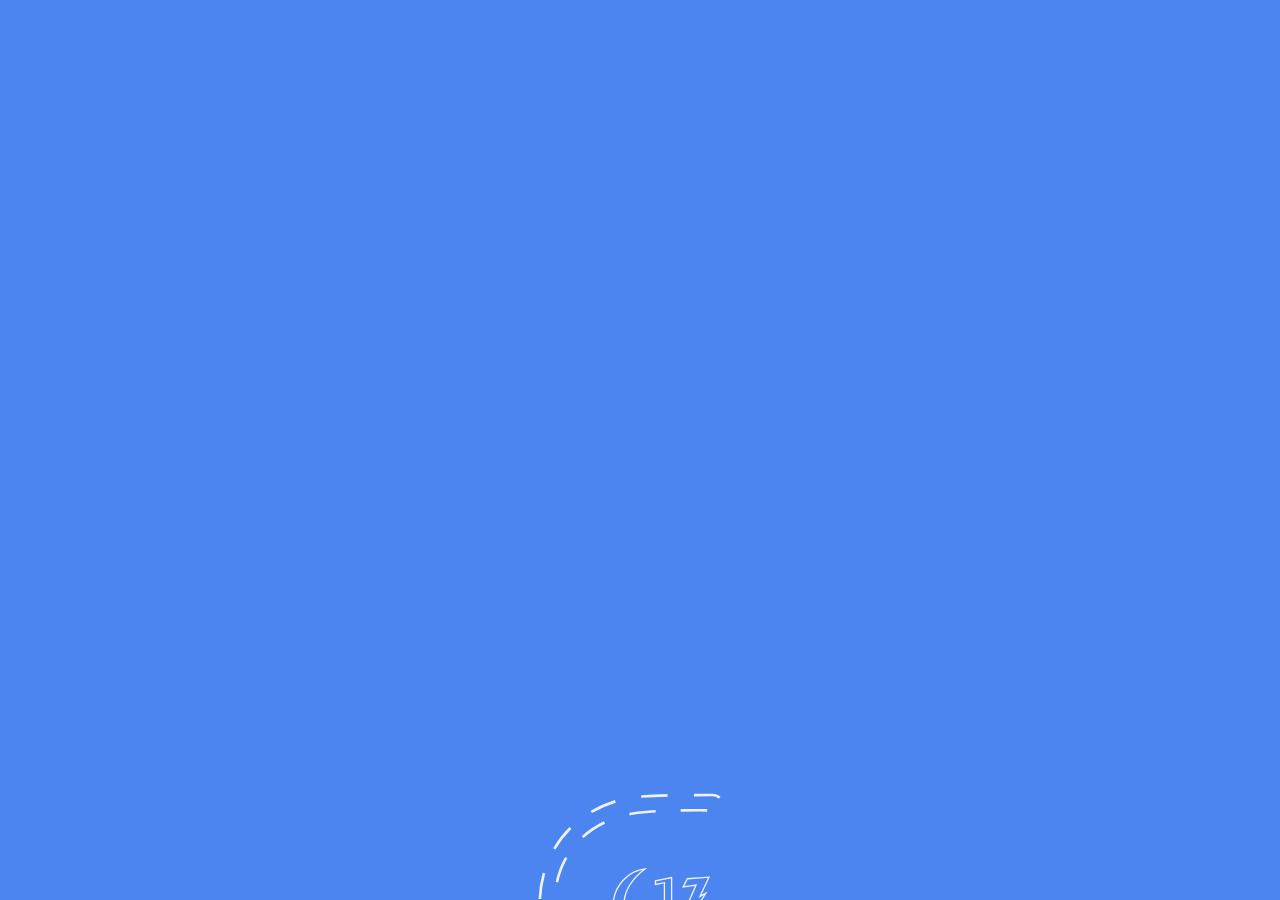
==== commit e670db38: "Almost Everything Done" ====
--- a/Coming Soon/index.html
+++ b/Coming Soon/index.html
@@ -105,7 +105,7 @@
                     <h2 class="text-logo">Convolution '17</h2>
                 </div><!-- /End logo -->
                 <!-- ==== Main Heading ==== -->
-                <h1 class="intro-title">We are Coming Soon<span class="obak">!</span></h1>
+                <h1 class="intro-title">Mobile Version is Coming Soon<span class="obak">!</span></h1>
 
                 <!-- Spin Clock -->
                 <i class="fa fa-clock-o fa-spin fa-4x fa-clock-spin"></i>
